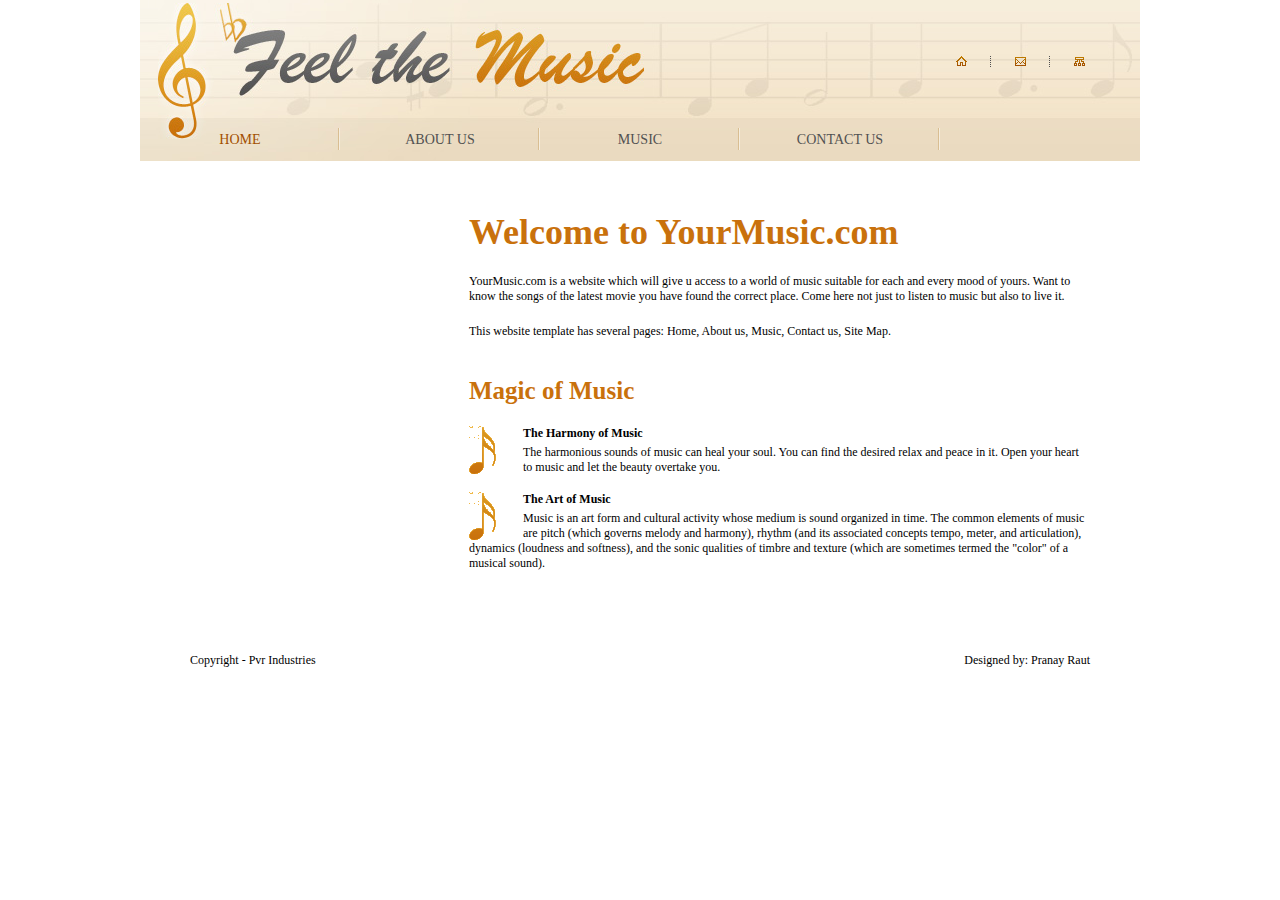
==== index.html @ 7e638817 "YourMusic.com is a music website." ====
﻿<!DOCTYPE html>
<html xmlns="http://www.w3.org/1999/xhtml" xml:lang="en" lang="en">
<head>
<title>YourMusic.com</title>
<meta http-equiv="Content-Type" content="text/html; charset=utf-8" />
<link href="style.css" rel="stylesheet" type="text/css" />
</head>
<body id="page1">
<div class="tail-cont">
  <div class="tail-top-left"></div>
  <div class="tail-top">
    <div class="container">
      <!-- header -->
      <div id="header">
        <div class="logo"><a href="#"><img src="images/logo.jpg" alt="" /></a></div>
        <ul class="nav">
          <li><a href="#"><img src="images/icon1.gif" alt="" /></a></li>
          <li><a href="#"><img src="images/icon2.gif" alt="" /></a></li>
          <li class="last"><a href="#"><img src="images/icon3.gif" alt="" /></a></li>
        </ul>
        <ul class="site-nav">
          <li><a href="index.html" class="act">Home</a></li>
          <li><a href="about-us.html">About Us</a></li>
          <li><a href="music.html">Music</a></li>
          <li><a href="contact-us.html">Contact Us</a></li>
        </ul>
      </div>
      <!-- content -->
      <div id="content">
        <div class="indent">
          <div class="indent1">
            <h2>Welcome to YourMusic.com</h2>
            <p class="p1">YourMusic.com is a website which will give u access to a world of music suitable for each and every mood of yours. Want to know the songs of the latest movie you have found the correct place. Come here not just to listen to music but also to live it. </p>
            <p>This website template has several pages: Home, About us, Music, Contact us, Site Map.</p>
          </div>
          <h3>Magic of Music</h3>
          <ul class="list">
            <li><img src="images/icon4.gif" alt="" /><b>The Harmony of Music</b> The harmonious sounds of music can heal your soul. You can find the desired relax and peace in it. Open your heart to music and let the beauty overtake you.</li>
            <li><img src="images/icon4.gif" alt="" /><b>The Art of Music</b> Music is an art form and cultural activity whose medium is sound organized in time. The common elements of music are pitch (which governs melody and harmony), rhythm (and its associated concepts tempo, meter, and articulation), dynamics (loudness and softness), and the sonic qualities of timbre and texture (which are sometimes termed the "color" of a musical sound).</li>
          </ul>
        </div>
        <div class="inner_copy">More <a href="#">Website Templates</a> @ Templates.com!</div>
      </div>
    </div>
  </div>
  <div class="tail-bottom png">
    <!-- footer -->
    <div id="footer">
      <div class="container">
        <div class="indent">
          <div class="fleft">Copyright - Pvr Industries</div>
          <div class="fright">Designed by: Pranay Raut</div>
        </div>
      </div>
    </div>
  </div>
</div>
</body>
</html>
---- style.css ----
* {margin:0;padding:0}
html {min-width:1000px}
font-family:Tahoma, Arial, helvetica, sans-serif;font-size:100%;line-height:1em;color:#000;min-width:1000px}
input, textarea, select {font-family:Tahoma, Arial, helvetica, sans-serif;font-size:1em}
input, select {vertical-align:middle;font-weight:normal}
img {border:0;vertical-align:top;text-align:left}
object {vertical-align:top;outline:none}
/* global */
#header, #content, #footer {font-size:0.75em}
.wrapper {width:100%;overflow:hidden}
.container {width:1000px;margin:0 auto;position:relative}
.col-1, .col-2, .col-3 {float:left}
.fleft {float:left}
.fright {float:right}
.clear {clear:both}
.alignright {text-align:right}
.aligncenter {text-align:center}
.wrapper {width:100%;overflow:hidden}
p {margin:0;padding:0}
/* forms */
#contacts-form {clear:right;width:100%;overflow:hidden;padding:15px 0 0 0}
#contacts-form fieldset {border:none;float:left;}
#contacts-form .field {clear:both}
#contacts-form label {float:left;width:97px;line-height:18px;padding-bottom:8px;font-weight:bold;color:#9f5827}
#contacts-form input {width:227px;padding:1px 0 1px 3px;background:#fff;border-right:1px solid #db5100;border-left:0;border-top:0;border-bottom:1px solid #db5100;color:#70635b;float:left}
#contacts-form textarea {width:518px;height:252px;padding:1px 0 1px 3px;background:#fff;border-left:0;border-top:0;border-right:1px solid #db5100;border-bottom:1px solid #db5100;color:#70635b;margin-bottom:15px;overflow:auto;float:left}
/* list */
ul {list-style:none}
.nav {position:absolute;right:55px;top:56px}
.nav li {float:left;padding-right:24px;margin-right:24px;background:url(images/divider.gif) repeat-y right top;height:11px}
.nav li.last {background:none;padding-right:0;margin-right:0}
.site-nav {position:absolute;left:0;top:128px;z-index:2}
.site-nav li {float:left;text-transform:uppercase;font-size:1.17em;background:url(images/divider1.gif) repeat-y right top;line-height:1.08em}
.site-nav li a {color:#515151;text-decoration:none;display:block;width:200px;padding:4px 0 3px 0;text-align:center}
.site-nav li a:hover,
.site-nav li a.act {color:#a24f00}
.site-nav li.last {background:none}
.list {margin-top:-17px}
.list li {width:100%;overflow:hidden;vertical-align:top;padding-top:17px}
.list li b {display:block;margin-bottom:4px}
.list li img {float:left;margin-right:15px}
.list1 {padding-bottom:15px;margin:0;font-weight:bold}
.list1 li {padding:0 0 6px 8px;background:url(images/marker.gif) no-repeat left 6px}
.list1 li ul {padding:8px 0 0 12px;margin-bottom:-4px}
/* other */
.img-box1 {width:100%;overflow:hidden;padding-bottom:12px}
.img-box1 img {float:left;margin:0 20px 0 0}
.p1 {margin-bottom:20px}
/* txt, links, lines, titles */
a {color:#c9710c;outline:none}
a:hover{text-decoration:none}
h2, h3 {color:#c9710c;line-height:1.2em;margin-bottom:20px}
h2 {font-size:36px}
h3 {font-size:25px}
.link {text-align:right;font-weight:bold}
/*header*/
#header {background:url(images/header-bg.jpg) no-repeat left top;height:161px}
#header .logo {position:absolute;left:18px;top:3px}
/*content*/

#content .indent {padding:50px 50px 50px 329px}
#content .inner_copy {border:0;color:#fff;float:right;width:0.09%!important;margin:-100px;overflow:hidden;line-height:0px;padding:0px;font-size:11px}
#content .indent1 {padding-bottom:37px}
/*footer*/
#footer {height:79px}
#footer .indent {padding:32px 50px 20px 50px}
#footer a {color:#de7715}
#footer img {position:relative;top:-4px}
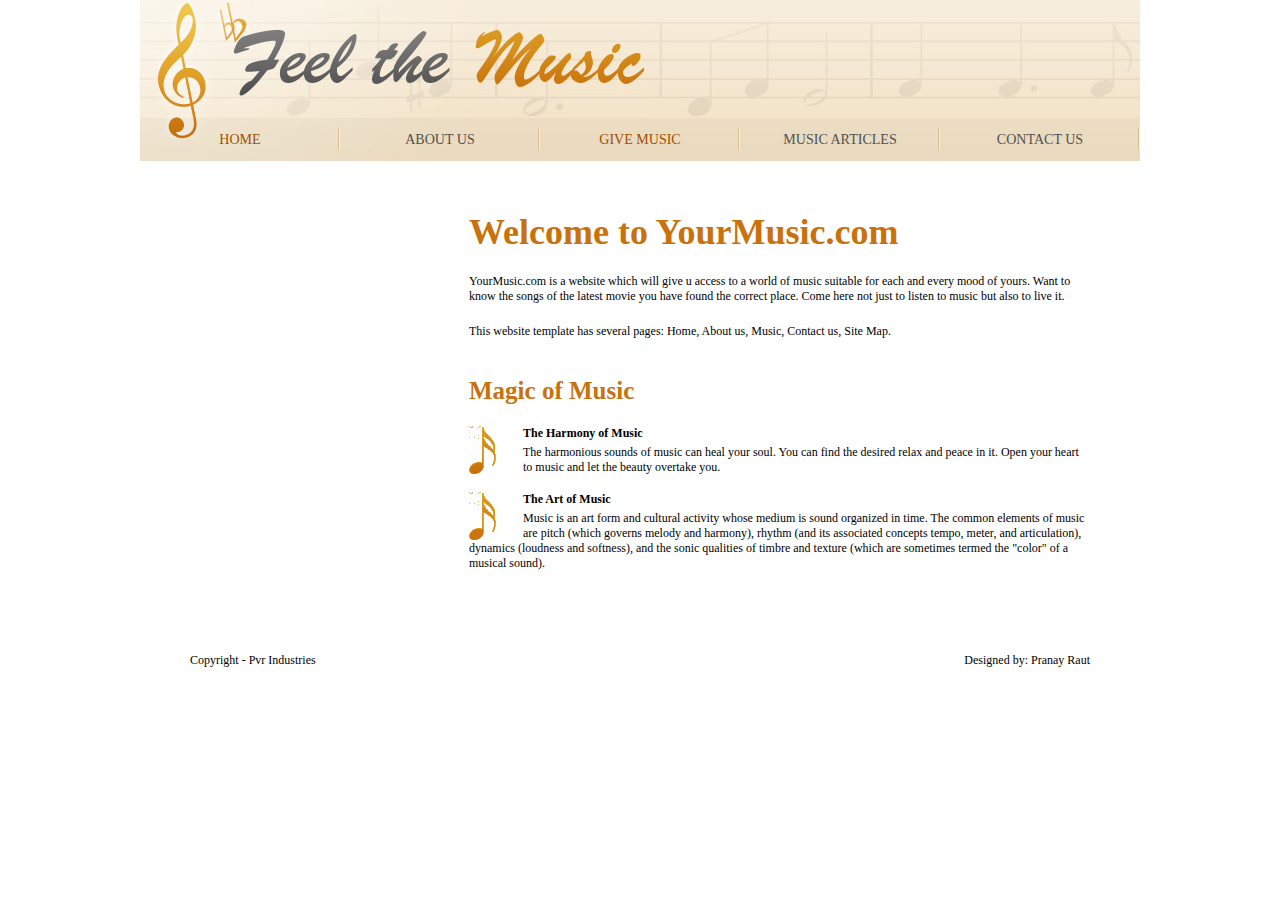
==== commit d433905e: "Add files via upload" ====
--- a/index.html
+++ b/index.html
@@ -1,59 +1,54 @@
-﻿<!DOCTYPE html>
-<html xmlns="http://www.w3.org/1999/xhtml" xml:lang="en" lang="en">
-<head>
-<title>YourMusic.com</title>
-<meta http-equiv="Content-Type" content="text/html; charset=utf-8" />
-<link href="style.css" rel="stylesheet" type="text/css" />
-</head>
-<body id="page1">
-<div class="tail-cont">
-  <div class="tail-top-left"></div>
-  <div class="tail-top">
-    <div class="container">
-      <!-- header -->
-      <div id="header">
-        <div class="logo"><a href="#"><img src="images/logo.jpg" alt="" /></a></div>
-        <ul class="nav">
-          <li><a href="#"><img src="images/icon1.gif" alt="" /></a></li>
-          <li><a href="#"><img src="images/icon2.gif" alt="" /></a></li>
-          <li class="last"><a href="#"><img src="images/icon3.gif" alt="" /></a></li>
-        </ul>
-        <ul class="site-nav">
-          <li><a href="index.html" class="act">Home</a></li>
-          <li><a href="about-us.html">About Us</a></li>
-          <li><a href="music.html">Music</a></li>
-          <li><a href="contact-us.html">Contact Us</a></li>
-        </ul>
-      </div>
-      <!-- content -->
-      <div id="content">
-        <div class="indent">
-          <div class="indent1">
-            <h2>Welcome to YourMusic.com</h2>
-            <p class="p1">YourMusic.com is a website which will give u access to a world of music suitable for each and every mood of yours. Want to know the songs of the latest movie you have found the correct place. Come here not just to listen to music but also to live it. </p>
-            <p>This website template has several pages: Home, About us, Music, Contact us, Site Map.</p>
-          </div>
-          <h3>Magic of Music</h3>
-          <ul class="list">
-            <li><img src="images/icon4.gif" alt="" /><b>The Harmony of Music</b> The harmonious sounds of music can heal your soul. You can find the desired relax and peace in it. Open your heart to music and let the beauty overtake you.</li>
-            <li><img src="images/icon4.gif" alt="" /><b>The Art of Music</b> Music is an art form and cultural activity whose medium is sound organized in time. The common elements of music are pitch (which governs melody and harmony), rhythm (and its associated concepts tempo, meter, and articulation), dynamics (loudness and softness), and the sonic qualities of timbre and texture (which are sometimes termed the "color" of a musical sound).</li>
-          </ul>
-        </div>
-        <div class="inner_copy">More <a href="#">Website Templates</a> @ Templates.com!</div>
-      </div>
-    </div>
-  </div>
-  <div class="tail-bottom png">
-    <!-- footer -->
-    <div id="footer">
-      <div class="container">
-        <div class="indent">
-          <div class="fleft">Copyright - Pvr Industries</div>
-          <div class="fright">Designed by: Pranay Raut</div>
-        </div>
-      </div>
-    </div>
-  </div>
-</div>
-</body>
-</html>
+﻿<!DOCTYPE html>
+<html>
+<head>
+<title>YourMusic.com</title>
+<meta http-equiv="Content-Type" content="text/html; charset=utf-8" />
+<link href="style.css" rel="stylesheet" type="text/css" />
+</head>
+<body id="page1">
+<div class="tail-cont">
+  <div class="tail-top-left"></div>
+  <div class="tail-top">
+    <div class="container">
+      <!-- header -->
+      <div id="header">
+        <div class="logo"><a href="#"><img src="images/logo.jpg" alt="" /></a></div>
+        <ul class="site-nav">
+          <li><a href="index.html" class="act">Home</a></li>
+          <li><a href="about-us.html">About Us</a></li>
+<li><a href="musicup.php" class="act">Give Music</a></li>
+          <li><a href="music.html">Music Articles</a></li>
+          <li><a href="contact-us.html">Contact Us</a></li>
+        </ul>
+      </div>
+      <!-- content -->
+      <div id="content">
+        <div class="indent">
+          <div class="indent1">
+            <h2>Welcome to YourMusic.com</h2>
+            <p class="p1">YourMusic.com is a website which will give u access to a world of music suitable for each and every mood of yours. Want to know the songs of the latest movie you have found the correct place. Come here not just to listen to music but also to live it. </p>
+            <p>This website template has several pages: Home, About us, Music, Contact us, Site Map.</p>
+          </div>
+          <h3>Magic of Music</h3>
+          <ul class="list">
+            <li><img src="images/icon4.gif" alt="" /><b>The Harmony of Music</b> The harmonious sounds of music can heal your soul. You can find the desired relax and peace in it. Open your heart to music and let the beauty overtake you.</li>
+            <li><img src="images/icon4.gif" alt="" /><b>The Art of Music</b> Music is an art form and cultural activity whose medium is sound organized in time. The common elements of music are pitch (which governs melody and harmony), rhythm (and its associated concepts tempo, meter, and articulation), dynamics (loudness and softness), and the sonic qualities of timbre and texture (which are sometimes termed the "color" of a musical sound).</li>
+          </ul>
+        </div>
+      </div>
+    </div>
+  </div>
+  <div class="tail-bottom png">
+    <!-- footer -->
+    <div id="footer">
+      <div class="container">
+        <div class="indent">
+          <div class="fleft">Copyright - Pvr Industries</div>
+          <div class="fright">Designed by: Pranay Raut</div>
+        </div>
+      </div>
+    </div>
+  </div>
+</div>
+</body>
+</html>
